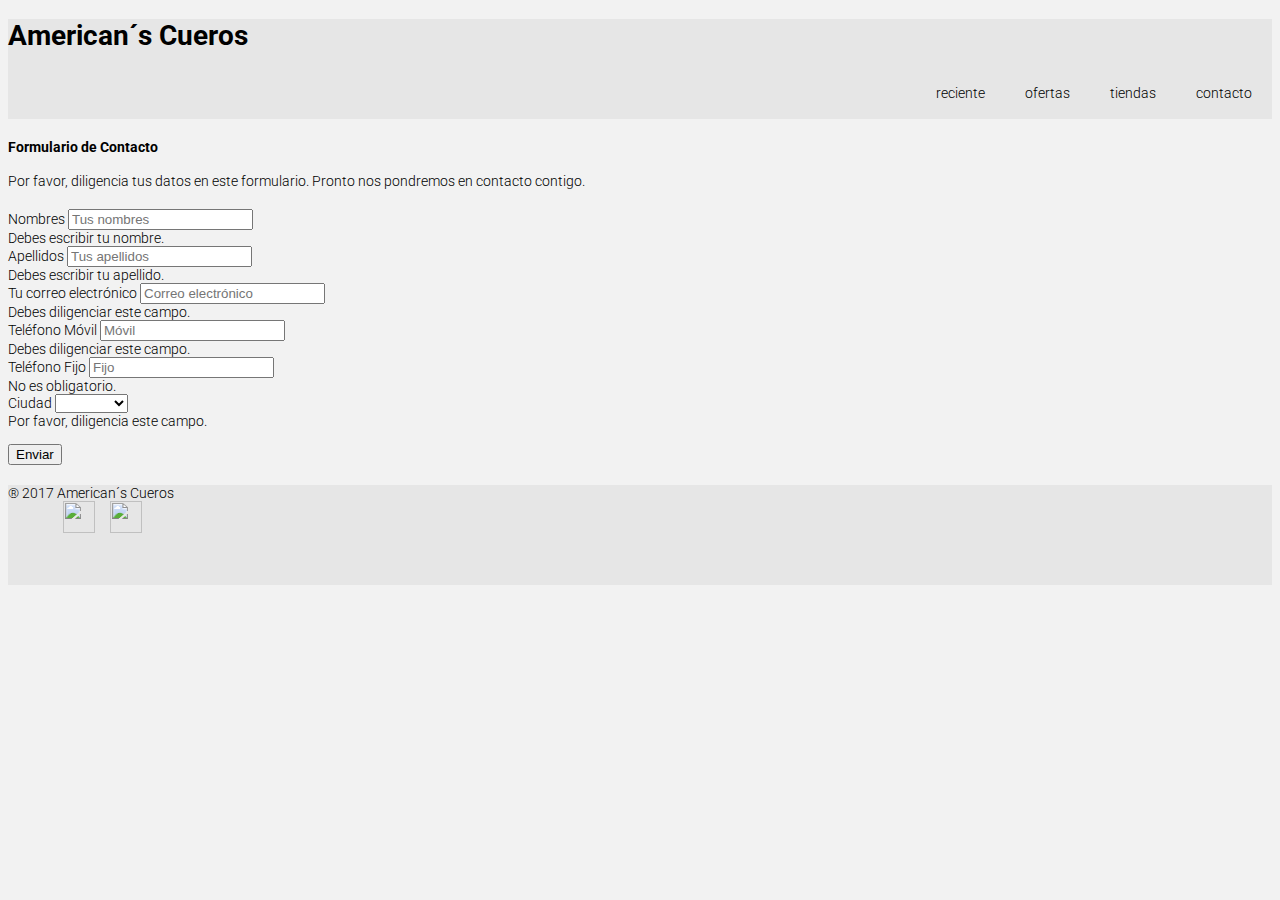
==== contacto.html @ 5132c2e9 "Formulario de Contacto" ====
<!DOCTYPE html>
<html>
  <head>
    <meta charset="utf-8">
    <title>American´s Cueros</title>

    <link rel="stylesheet" href="https://maxcdn.bootstrapcdn.com/bootstrap/4.0.0-beta/css/bootstrap.min.css" integrity="sha384-/Y6pD6FV/Vv2HJnA6t+vslU6fwYXjCFtcEpHbNJ0lyAFsXTsjBbfaDjzALeQsN6M" crossorigin="anonymous">

    <link href='https://fonts.googleapis.com/css?family=Roboto:300,400,700' rel='stylesheet' type='text/css'>

    <link rel="stylesheet" type="text/css" href="css/main.css">

    <script type="text/javascript" src="js/code.js">

    </script>

  </head>
  <body>

    <header class="container-fluid">
      <div class="row align-items-center justify-content-center cab">
        <h1 class="col-sm-auto titul"><a href="index.html" class="enlace">American´s Cueros</a></h1>
        <div class="col-sm-1"></div>
        <nav class="col-sm-auto text-right">
          <p class="lead"><a href = "reciente.html" class="enlace">reciente</a></p>
          <p class="lead">ofertas</p>
          <p class="lead"><a href = "tiendas.html" class="enlace">tiendas</a></p>
          <p class="lead">contacto</p>
        </nav>
      </div>
    </header>

    <div class="container contacto">
      <div class="row">
        <h4 class="col-sm-auto display-4">Formulario de Contacto</h4>
        <p class="col-sm-auto lead">
          Por favor, diligencia tus datos en este formulario. Pronto nos pondremos en contacto contigo.
        </p>
      </div>
    </div>

    <form class="container contacto" validate>
      <div class="row">
        <div class="col-md-6 mb-3">
          <label for="validationCustom01">Nombres</label>
          <input type="text" class="form-control is-valid" id="validationCustom01" placeholder="Tus nombres" required>
          <div class="invalid-feedback">
            Debes escribir tu nombre.
          </div>
        </div>
        <div class="col-md-6 mb-3">
          <label for="validationCustom02">Apellidos</label>
          <input type="text" class="form-control is-valid" id="validationCustom02" placeholder="Tus apellidos" required>
          <div class="invalid-feedback">
            Debes escribir tu apellido.
          </div>
        </div>

      </div>
      <div class="row">

        <div class="col-md-3 mb-3">
          <label for="validationCustom03">Tu correo electrónico</label>
          <input type="email" class="form-control is-valid" id="validationCustom03" placeholder="Correo electrónico" required>
          <div class="invalid-feedback">
            Debes diligenciar este campo.
          </div>
        </div>

        <div class="col-md-3 mb-3">
          <label for="validationCustom04">Teléfono Móvil</label>
          <input type="text" class="form-control is-valid" id="validationCustom04" placeholder="Móvil" required>
          <div class="invalid-feedback">
            Debes diligenciar este campo.
          </div>
        </div>

        <div class="col-md-3 mb-3">
          <label for="validationCustom05">Teléfono Fijo</label>
          <input type="text" class="form-control" id="validationCustom05" placeholder="Fijo">
          <div class="invalid-feedback">
            No es obligatorio.
          </div>
        </div>

        <div class="col-md-3 mb-3">
          <label for="validationCustom06">Ciudad</label>
          <select class="form-control is-valid" id="validationCustom06" required>
            <option selected></option>
            <option value="Bogotá">Bogotá</option>
            <option value="Cali">Cali</option>
            <option value="Duitama">Duitama</option>
            <option value="Medellín">Medellín</option>
          </select>
          <div class="invalid-feedback">
            Por favor, diligencia este campo.
          </div>
        </div>
      </div>
      <button class="btn btn-primary" type="submit">Enviar</button>
    </form>

    <footer class="container-fluid">
      <div class="row align-items-center justify-content-center abc">
        <div class="col-sm-auto">
          &reg 2017 American´s Cueros
        </div>

        <div class="col-sm-auto">
          <ul>
            <li>
              <img src="https://s3.amazonaws.com/codecademy-content/projects/make-a-website/lesson-4/twitter.svg">
            </li>
            <li>
              <img src="https://s3.amazonaws.com/codecademy-content/projects/make-a-website/lesson-4/facebook.svg">
            </li>
          </ul>

        </div>

      </div>
    </footer>
  </body>
</html>
---- css/main.css ----
html {
  font-size: 14px;
}

@include media-breakpoint-up(sm) {
  html {
    font-size: 10px;
  }
}

@include media-breakpoint-up(md) {
  html {
    font-size: 20px;
  }
}

@include media-breakpoint-up(lg) {
  html {
    font-size: 28px;
  }
}



body {
	font-family: 'Roboto', sans-serif;
	font-weight: 300;
  background-color: #f2f2f2;

}


.navi {

}


a.enlace {
	text-decoration: none;
	cursor: pointer;
	color: #000;
	/*opacity: 0.8;*/
}

.titul {

}

div.cab {
	background-color: #e6e6e6;
	height: 100px;
}
nav {

	display: flex;
	justify-content: flex-end;
	align-items: left;

}

nav p {
	padding: 0px 20px;
}




.top h1, p {

	color: #000;
	/*display: inline-flex;
	vertical-align: center;*/


}

.jumbotron {

	display: flex;
	align-items: center;
	background: linear-gradient(rgba(0,0,0,0.65), rgba(0,0,0,0.65)), url('../Images/home.jpg')  no-repeat center top;
	background-size: cover;
	height: 550px;
	color: #fff;

}


.btn {
	margin-top: 15px;
	position: relative;
}

.btn:active {
	top: 2px;
}

.contacto {
  margin-top: 20px;
  margin-bottom: 20px;
}


/*.goods {

	display: flex;
	flex-direction: column;
	align-items: left;
	justify-content: center;
	height: 550px;
	width: 100%;
	color: #fff;
	background-image: url('../Images/home.jpg');
	background: linear-gradient(rgba(0,0,0,0.65), rgba(0,0,0,0.65)), url('../Images/home.jpg')  no-repeat center top;
	background-size: cover;
	padding-left: 50px;

}

.goods h2 {
	font-size:70px;
	margin: 0px;
}

.goods h3 {
	font-size: 40px;
}


.contenido {
	display: flex;
	flex-direction: row;
	flex-wrap: wrap;
	justify-content: center;
	min-width: 50%;

}

.categ {

	margin: 20px 15px 20px 0px;


}


.imagen {

	height: 403px;
}

.complete {
	padding-left: 120px;
	margin-bottom: 30px;
	margin-top: 50px;
} */

div.abc {
	background-color: #e6e6e6;
	height: 100px;
}


footer ul {
	display: flex;
	align-items: flex-end;
	list-style: none;
	margin: 0px;
}


footer li img {
	width: 32px;
	height: 32px;
	margin-left: 15px;
}
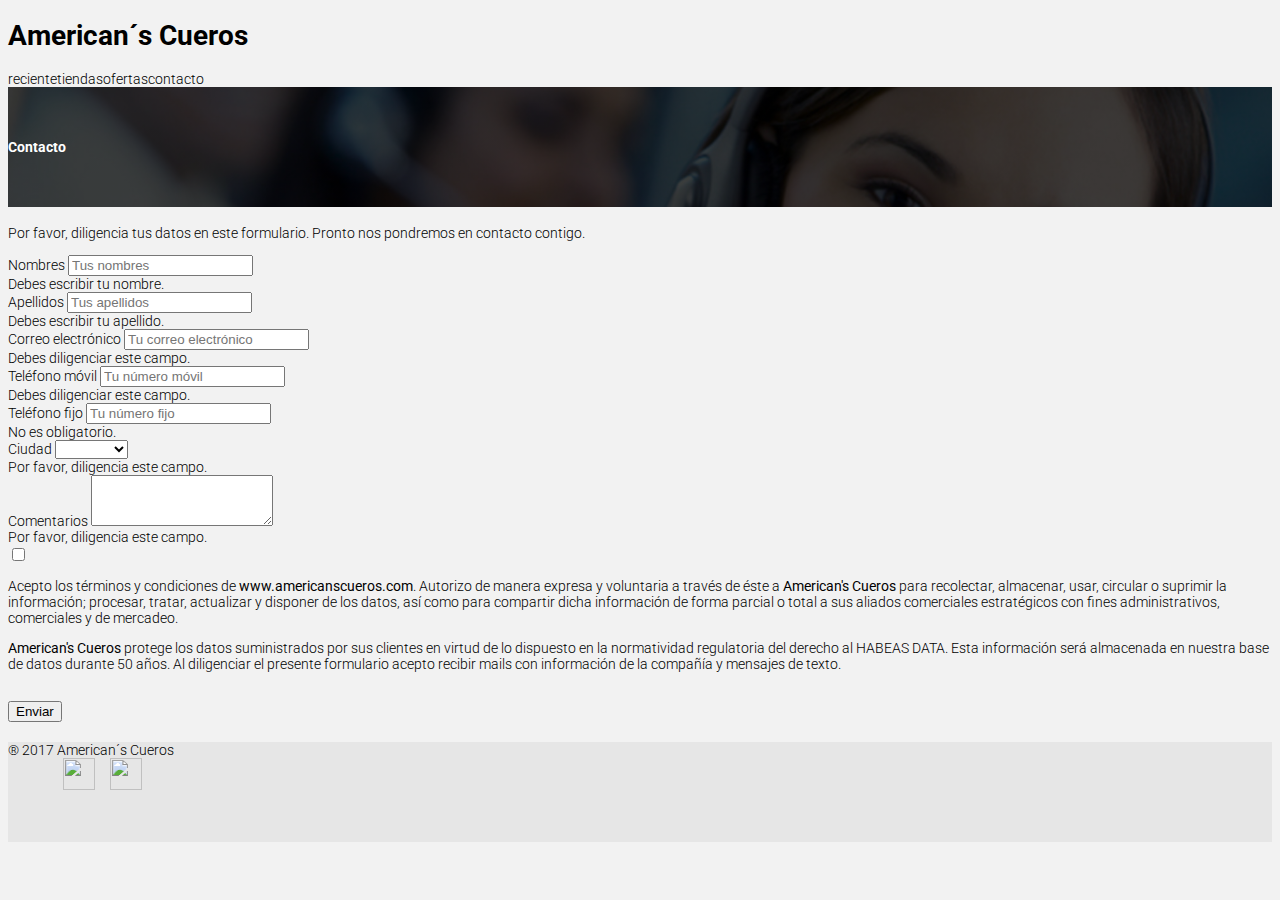
==== commit c4048c6f: "Formulario Contacto Actualizado" ====
--- a/contacto.html
+++ b/contacto.html
@@ -2,6 +2,8 @@
 <html>
   <head>
     <meta charset="utf-8">
+    <meta name="viewport" content="width=device-width, initial-scale=1, shrink-to-fit=no">
+
     <title>American´s Cueros</title>
 
     <link rel="stylesheet" href="https://maxcdn.bootstrapcdn.com/bootstrap/4.0.0-beta/css/bootstrap.min.css" integrity="sha384-/Y6pD6FV/Vv2HJnA6t+vslU6fwYXjCFtcEpHbNJ0lyAFsXTsjBbfaDjzALeQsN6M" crossorigin="anonymous">
@@ -18,28 +20,42 @@
   <body>
 
     <header class="container-fluid">
-      <div class="row align-items-center justify-content-center cab">
-        <h1 class="col-sm-auto titul"><a href="index.html" class="enlace">American´s Cueros</a></h1>
-        <div class="col-sm-1"></div>
-        <nav class="col-sm-auto text-right">
-          <p class="lead"><a href = "reciente.html" class="enlace">reciente</a></p>
-          <p class="lead">ofertas</p>
-          <p class="lead"><a href = "tiendas.html" class="enlace">tiendas</a></p>
-          <p class="lead">contacto</p>
-        </nav>
+      <div class="row align-items-center justify-content-center">
+        <div class="col-12 text-center">
+          <a href="index.html" class="enlace">
+            <h1>American´s Cueros</h1>
+          </a>
+        </div>
+      </div>
+      <div class="row">
+        <div class="col">
+          <nav class="nav justify-content-center">
+            <a href = "reciente.html" class="nav-link enlace">reciente</a>
+            <a href = "tiendas.html" class="nav-link enlace">tiendas</a>
+            <a href = "#" class="nav-link enlace">ofertas</a>
+            <a href = "contacto.html" class="nav-link enlace">contacto</a>
+          </nav>
+        </div>
       </div>
     </header>
 
+    <div class="jumbotron jumbotron-fluid jumbocontacto">
+      <div class="container text-center">
+        <h4 class="display-4">Contacto</h4>
+      </div>
+      </div>
+    </div>
+
     <div class="container contacto">
       <div class="row">
-        <h4 class="col-sm-auto display-4">Formulario de Contacto</h4>
+        <h4 class="col-sm-auto display-4"></h4>
         <p class="col-sm-auto lead">
           Por favor, diligencia tus datos en este formulario. Pronto nos pondremos en contacto contigo.
         </p>
       </div>
     </div>
 
-    <form class="container contacto" validate>
+    <form class="container contactofrm" validate>
       <div class="row">
         <div class="col-md-6 mb-3">
           <label for="validationCustom01">Nombres</label>
@@ -60,24 +76,24 @@
       <div class="row">
 
         <div class="col-md-3 mb-3">
-          <label for="validationCustom03">Tu correo electrónico</label>
-          <input type="email" class="form-control is-valid" id="validationCustom03" placeholder="Correo electrónico" required>
+          <label for="validationCustom03">Correo electrónico</label>
+          <input type="email" class="form-control is-valid" id="validationCustom03" placeholder="Tu correo electrónico" required>
           <div class="invalid-feedback">
             Debes diligenciar este campo.
           </div>
         </div>
 
         <div class="col-md-3 mb-3">
-          <label for="validationCustom04">Teléfono Móvil</label>
-          <input type="text" class="form-control is-valid" id="validationCustom04" placeholder="Móvil" required>
+          <label for="validationCustom04">Teléfono móvil</label>
+          <input type="text" class="form-control is-valid" id="validationCustom04" placeholder="Tu número móvil" required>
           <div class="invalid-feedback">
             Debes diligenciar este campo.
           </div>
         </div>
 
         <div class="col-md-3 mb-3">
-          <label for="validationCustom05">Teléfono Fijo</label>
-          <input type="text" class="form-control" id="validationCustom05" placeholder="Fijo">
+          <label for="validationCustom05">Teléfono fijo</label>
+          <input type="text" class="form-control" id="validationCustom05" placeholder="Tu número fijo">
           <div class="invalid-feedback">
             No es obligatorio.
           </div>
@@ -96,11 +112,41 @@
             Por favor, diligencia este campo.
           </div>
         </div>
-      </div>
-      <button class="btn btn-primary" type="submit">Enviar</button>
+
+        <div class="col-md-3 mb-3">
+          <label for="validationCustom07">Comentarios</label>
+          <textarea class="form-control is-valid" id="validationCustom07" placeholder="Tus comentarios" rows="3" required>
+          </textarea>
+          <div class="invalid-feedback">
+            Por favor, diligencia este campo.
+          </div>
+        </div>
+
+        <div class="col-md-3 mb-3">
+          <div class="form-check">
+            <label class="form-check-label">
+              <input class="form-check-input" type="checkbox" required>
+                <p>Acepto los términos y condiciones de <strong>www.americanscueros.com</strong>.
+                  Autorizo de manera expresa y voluntaria a través de éste a <strong>American's Cueros</strong>
+                  para recolectar, almacenar, usar, circular o suprimir la información;
+                  procesar, tratar, actualizar y disponer de los datos, así como para compartir
+                  dicha información de forma parcial o total a sus aliados comerciales estratégicos
+                  con fines administrativos, comerciales y de mercadeo.</p>
+
+                <p><strong>American's Cueros</strong> protege los datos suministrados por sus clientes en virtud
+                  de lo dispuesto en la normatividad regulatoria del derecho al HABEAS DATA.
+                  Esta información será almacenada en nuestra base de datos durante 50 años.
+                  Al diligenciar el presente formulario acepto recibir mails con información de la compañía y mensajes de texto.</p>
+            </label>
+        </div>
+
+
+        <div class="col-md-3 mb-3">
+          <button class="btn btn-primary" type="submit">Enviar</button>
+        <div>
     </form>
 
-    <footer class="container-fluid">
+    <footer class="container-fluid pie">
       <div class="row align-items-center justify-content-center abc">
         <div class="col-sm-auto">
           &reg 2017 American´s Cueros
--- a/css/main.css
+++ b/css/main.css
@@ -4,7 +4,7 @@
 
 @include media-breakpoint-up(sm) {
   html {
-    font-size: 10px;
+    font-size: 16px;
   }
 }
 
@@ -42,9 +42,6 @@
 	/*opacity: 0.8;*/
 }
 
-.titul {
-
-}
 
 div.cab {
 	background-color: #e6e6e6;
@@ -53,8 +50,7 @@
 nav {
 
 	display: flex;
-	justify-content: flex-end;
-	align-items: left;
+
 
 }
 
@@ -62,6 +58,23 @@
 	padding: 0px 20px;
 }
 
+@include media-breakpoint-up(sm) {
+  nav p {
+  	padding: 0px 5px;
+  }
+}
+
+@include media-breakpoint-up(md) {
+  nav p {
+  	padding: 0px 10px;
+  }
+}
+
+@include media-breakpoint-up(lg) {
+  nav p {
+  	padding: 0px 15px;
+  }
+}
 
 
 
@@ -85,6 +98,15 @@
 
 }
 
+.jumbocontacto {
+  display: flex;
+	align-items: center;
+	background: linear-gradient(rgba(0,0,0,0.65), rgba(0,0,0,0.65)), url('../Images/Contacto.jpg')  no-repeat center top;
+	background-size: cover;
+	height: 120px;
+	color: #fff;
+}
+
 
 .btn {
 	margin-top: 15px;
@@ -95,9 +117,9 @@
 	top: 2px;
 }
 
-.contacto {
+.pie {
   margin-top: 20px;
-  margin-bottom: 20px;
+
 }
 
 
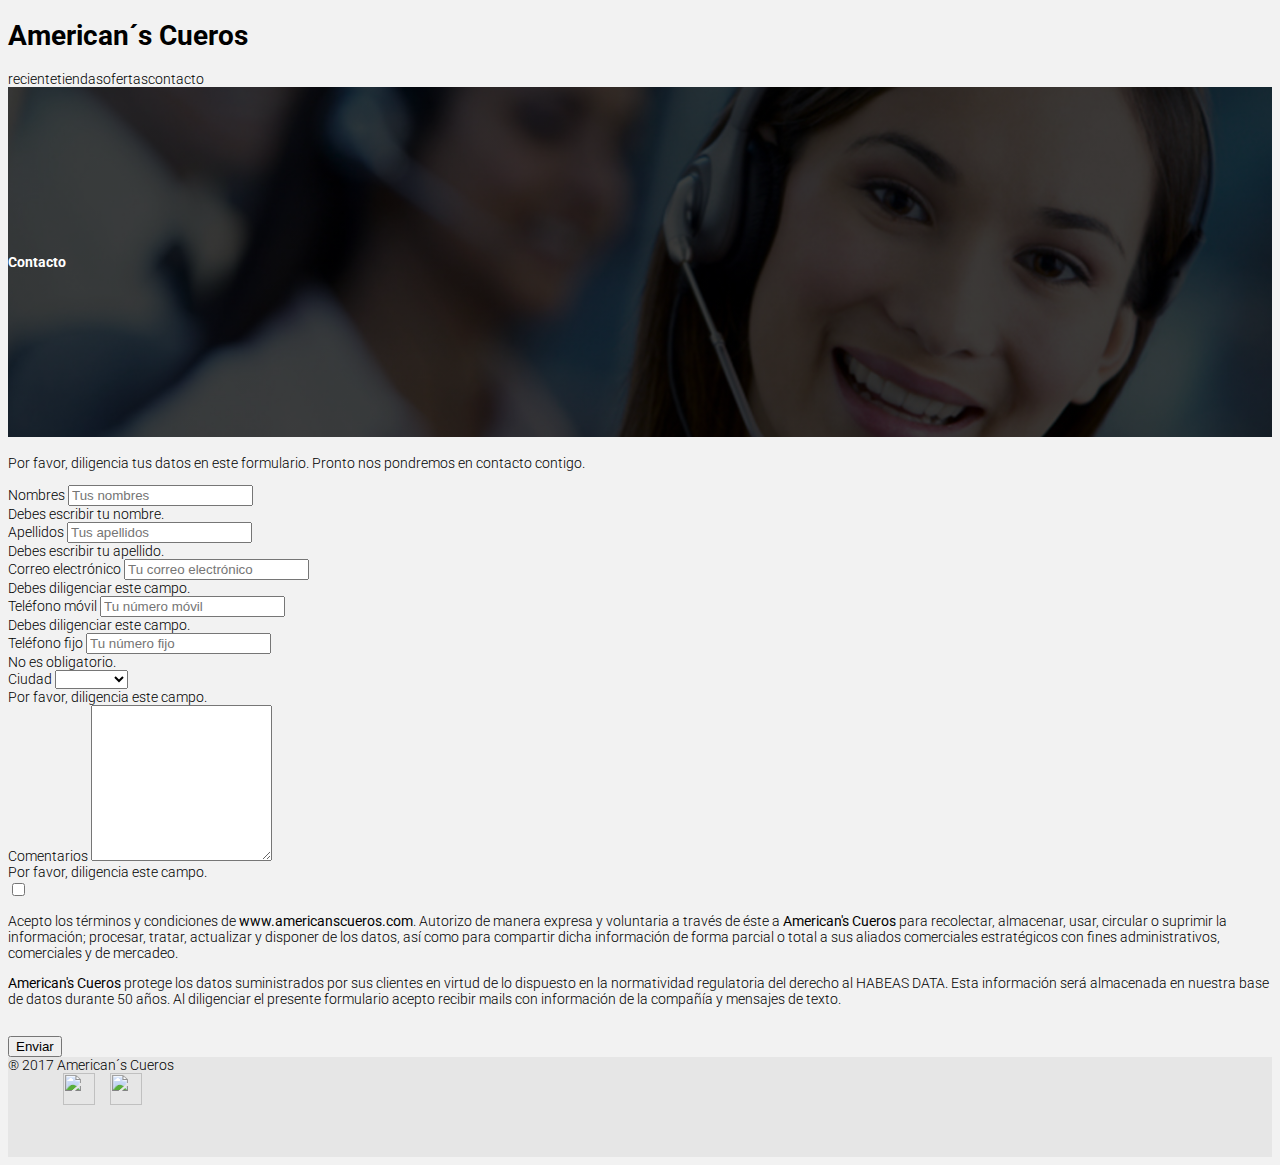
==== commit 5c187ab6: "Ajustes a Contacto" ====
--- a/contacto.html
+++ b/contacto.html
@@ -43,7 +43,6 @@
       <div class="container text-center">
         <h4 class="display-4">Contacto</h4>
       </div>
-      </div>
     </div>
 
     <div class="container contacto">
@@ -57,25 +56,24 @@
 
     <form class="container contactofrm" validate>
       <div class="row">
-        <div class="col-md-6 mb-3">
+        <div class="col-sm-6 mb-6">
           <label for="validationCustom01">Nombres</label>
           <input type="text" class="form-control is-valid" id="validationCustom01" placeholder="Tus nombres" required>
           <div class="invalid-feedback">
             Debes escribir tu nombre.
           </div>
         </div>
-        <div class="col-md-6 mb-3">
+        <div class="col-sm-6 mb-6">
           <label for="validationCustom02">Apellidos</label>
           <input type="text" class="form-control is-valid" id="validationCustom02" placeholder="Tus apellidos" required>
           <div class="invalid-feedback">
             Debes escribir tu apellido.
           </div>
         </div>
+      </div>
 
-      </div>
       <div class="row">
-
-        <div class="col-md-3 mb-3">
+        <div class="col-sm-3 mb-3">
           <label for="validationCustom03">Correo electrónico</label>
           <input type="email" class="form-control is-valid" id="validationCustom03" placeholder="Tu correo electrónico" required>
           <div class="invalid-feedback">
@@ -83,7 +81,7 @@
           </div>
         </div>
 
-        <div class="col-md-3 mb-3">
+        <div class="col-sm-3 mb-3">
           <label for="validationCustom04">Teléfono móvil</label>
           <input type="text" class="form-control is-valid" id="validationCustom04" placeholder="Tu número móvil" required>
           <div class="invalid-feedback">
@@ -91,7 +89,7 @@
           </div>
         </div>
 
-        <div class="col-md-3 mb-3">
+        <div class="col-sm-3 mb-3">
           <label for="validationCustom05">Teléfono fijo</label>
           <input type="text" class="form-control" id="validationCustom05" placeholder="Tu número fijo">
           <div class="invalid-feedback">
@@ -99,7 +97,7 @@
           </div>
         </div>
 
-        <div class="col-md-3 mb-3">
+        <div class="col-sm-3 mb-3">
           <label for="validationCustom06">Ciudad</label>
           <select class="form-control is-valid" id="validationCustom06" required>
             <option selected></option>
@@ -112,17 +110,21 @@
             Por favor, diligencia este campo.
           </div>
         </div>
+      </div>
 
-        <div class="col-md-3 mb-3">
+      <div class="row">
+        <div class="col-sm-12 mb-12">
           <label for="validationCustom07">Comentarios</label>
-          <textarea class="form-control is-valid" id="validationCustom07" placeholder="Tus comentarios" rows="3" required>
+          <textarea class="form-control is-valid" id="validationCustom07" placeholder="Tus comentarios" rows="10" required>
           </textarea>
           <div class="invalid-feedback">
             Por favor, diligencia este campo.
           </div>
         </div>
+      </div>
 
-        <div class="col-md-3 mb-3">
+      <div class="row">
+        <div class="col-sm-12 mb-12">
           <div class="form-check">
             <label class="form-check-label">
               <input class="form-check-input" type="checkbox" required>
@@ -138,15 +140,18 @@
                   Esta información será almacenada en nuestra base de datos durante 50 años.
                   Al diligenciar el presente formulario acepto recibir mails con información de la compañía y mensajes de texto.</p>
             </label>
+          </div>
         </div>
+      </div>
 
-
-        <div class="col-md-3 mb-3">
+      <div class="row">
+        <div class="col-sm-3 mb-3">
           <button class="btn btn-primary" type="submit">Enviar</button>
-        <div>
+        </div>
+      </div>
     </form>
 
-    <footer class="container-fluid pie">
+    <footer class="container-fluid">
       <div class="row align-items-center justify-content-center abc">
         <div class="col-sm-auto">
           &reg 2017 American´s Cueros
--- a/css/main.css
+++ b/css/main.css
@@ -93,7 +93,7 @@
 	align-items: center;
 	background: linear-gradient(rgba(0,0,0,0.65), rgba(0,0,0,0.65)), url('../Images/home.jpg')  no-repeat center top;
 	background-size: cover;
-	height: 550px;
+	height: 350px;
 	color: #fff;
 
 }
@@ -103,7 +103,7 @@
 	align-items: center;
 	background: linear-gradient(rgba(0,0,0,0.65), rgba(0,0,0,0.65)), url('../Images/Contacto.jpg')  no-repeat center top;
 	background-size: cover;
-	height: 120px;
+	height: 350px;
 	color: #fff;
 }
 
